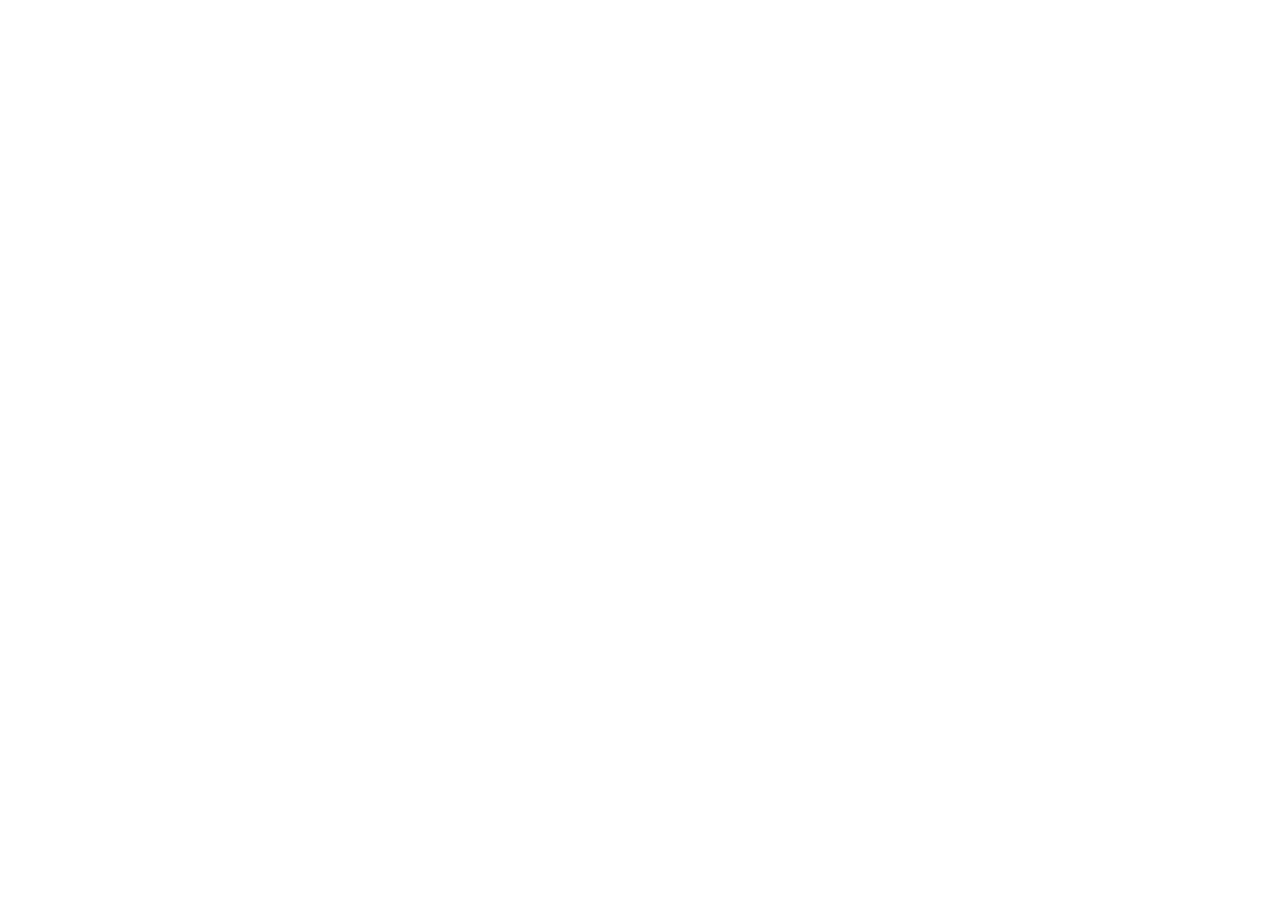
==== albuns.html @ 62421e61 "Atualização de trabalho" ====
<!DOCTYPE html>
<html lang="pt-BR">
<head>
    <meta charset="UTF-8">
    <meta name="viewport" content="width=device-width, initial-scale=1.0">
    <title>Álbuns</title>
</head>
<body>
    
</body>
</html>
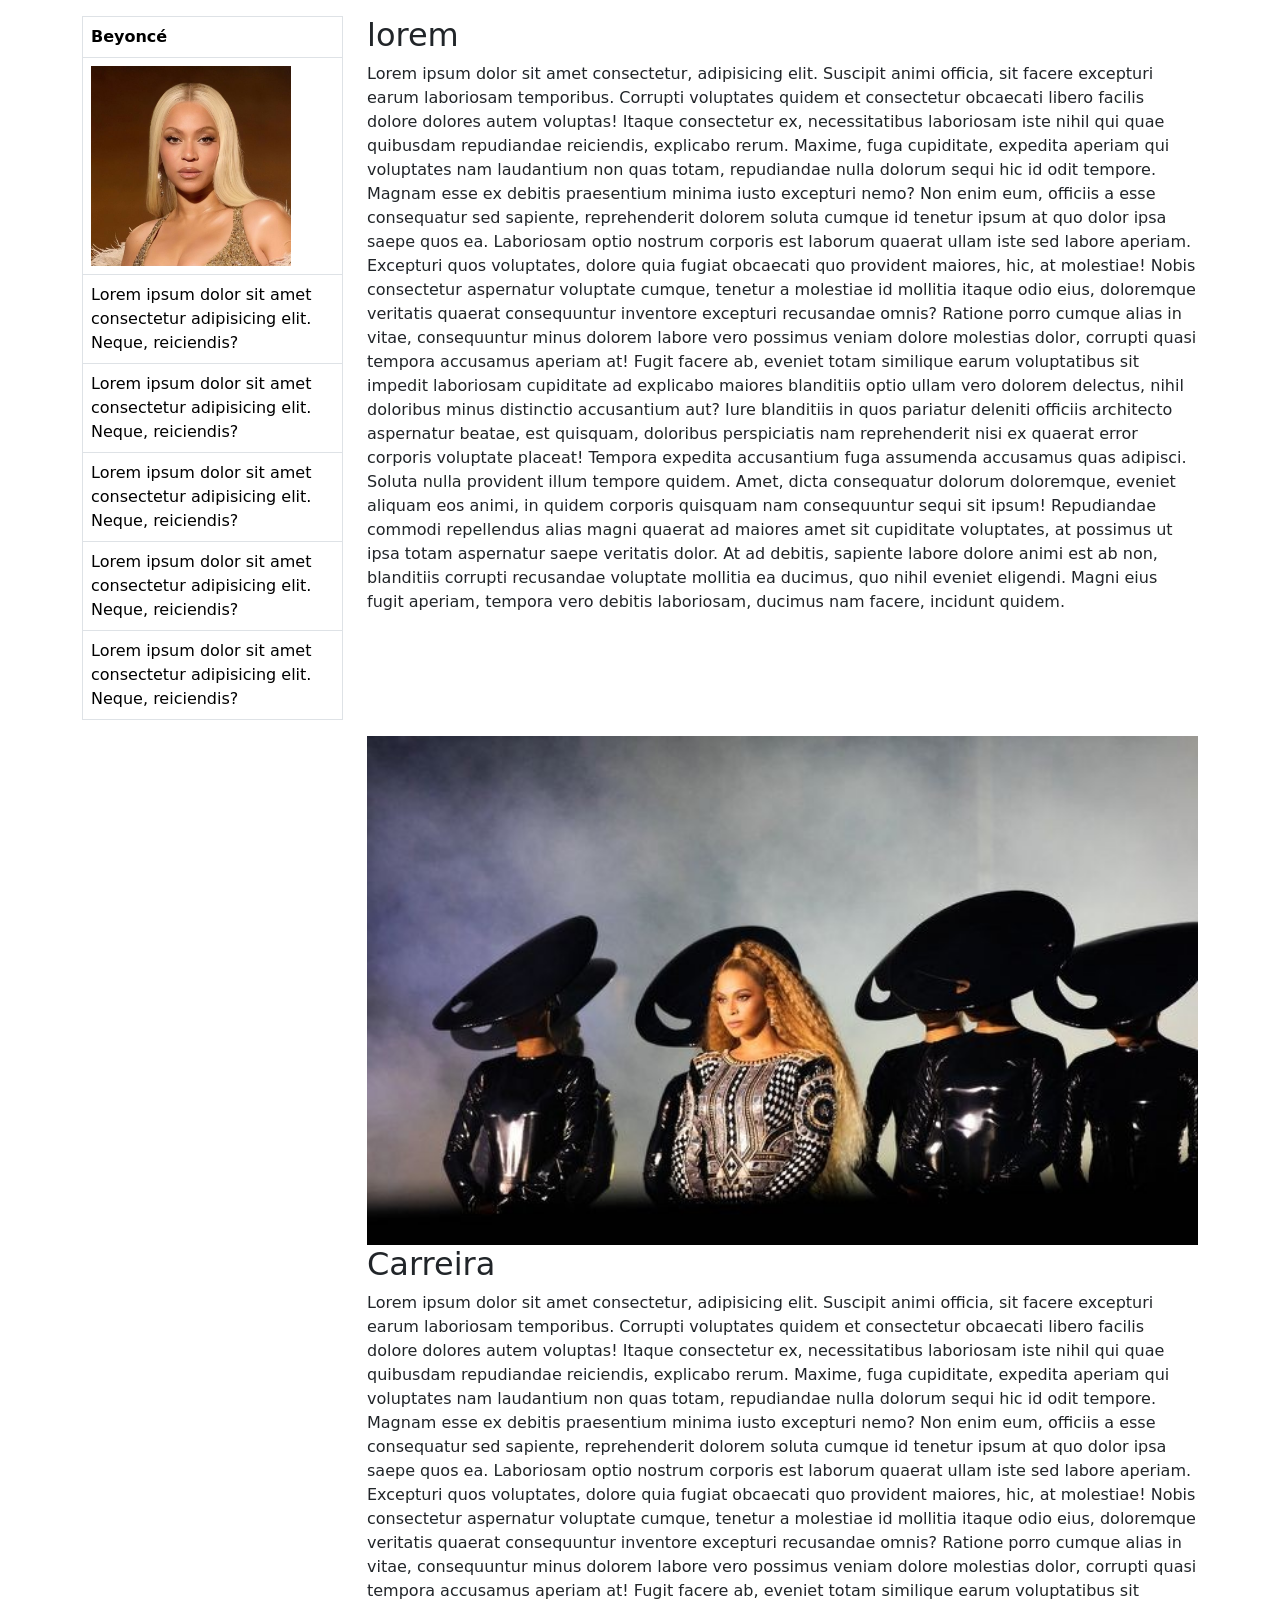
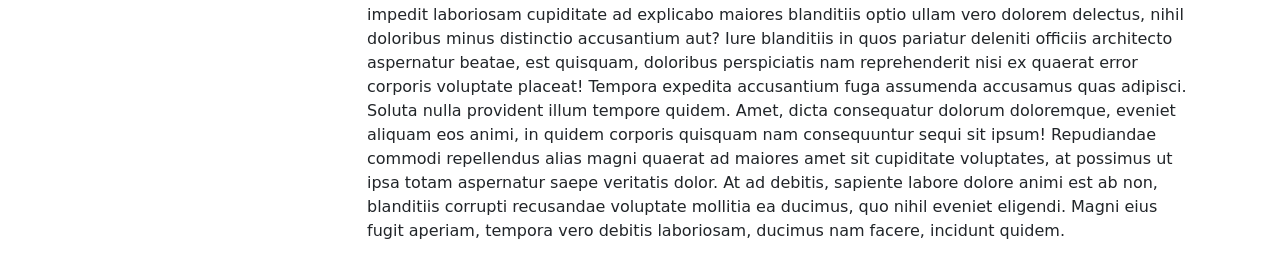
==== commit 851d222f: "Atualização - 22:50" ====
--- a/albuns.html
+++ b/albuns.html
@@ -1,11 +1,65 @@
 <!DOCTYPE html>
 <html lang="pt-BR">
+
 <head>
     <meta charset="UTF-8">
     <meta name="viewport" content="width=device-width, initial-scale=1.0">
-    <title>Álbuns</title>
+    <link href="https://cdn.jsdelivr.net/npm/bootstrap@5.3.3/dist/css/bootstrap.min.css" rel="stylesheet"
+        integrity="sha384-QWTKZyjpPEjISv5WaRU9OFeRpok6YctnYmDr5pNlyT2bRjXh0JMhjY6hW+ALEwIH" crossorigin="anonymous">
+        <link rel="stylesheet" href="css/albun.css">
+    <title>teste</title>
 </head>
+
 <body>
-    
+    <div class="container mt-3" >
+        <div class="row align-items-start">
+            <div class="col-12 col-md-3 col-lg-3">
+                <table class="table table-bordered">
+                    <thead>
+                        <tr>
+                            <th>Beyoncé</th>
+                        </tr>
+                    </thead>
+                    <tbody>
+                        <tr>
+                            <td>
+                                <img src="image/beyonce.jpg" alt="" width="200">
+                            </td>
+                        </tr>
+                        <tr>
+                            <td>Lorem ipsum dolor sit amet consectetur adipisicing elit. Neque, reiciendis?</td>
+                        </tr>
+                        <tr>
+                            <td>Lorem ipsum dolor sit amet consectetur adipisicing elit. Neque, reiciendis?</td>
+                        </tr>
+                        <tr>
+                            <td>Lorem ipsum dolor sit amet consectetur adipisicing elit. Neque, reiciendis?</td>
+                        </tr>
+                        <tr>
+                            <td>Lorem ipsum dolor sit amet consectetur adipisicing elit. Neque, reiciendis?</td>
+                        </tr>
+                        <tr>
+                            <td>Lorem ipsum dolor sit amet consectetur adipisicing elit. Neque, reiciendis?</td>
+                        </tr>
+                    </tbody>
+                </table>
+            </div>
+            <div class="col-12 col-md-9 col-lg-9 ms-auto">
+                <h2>lorem</h2>
+                <p>Lorem ipsum dolor sit amet consectetur, adipisicing elit. Suscipit animi officia, sit facere excepturi earum laboriosam temporibus. Corrupti voluptates quidem et consectetur obcaecati libero facilis dolore dolores autem voluptas! Itaque consectetur ex, necessitatibus laboriosam iste nihil qui quae quibusdam repudiandae reiciendis, explicabo rerum. Maxime, fuga cupiditate, expedita aperiam qui voluptates nam laudantium non quas totam, repudiandae nulla dolorum sequi hic id odit tempore. Magnam esse ex debitis praesentium minima iusto excepturi nemo? Non enim eum, officiis a esse consequatur sed sapiente, reprehenderit dolorem soluta cumque id tenetur ipsum at quo dolor ipsa saepe quos ea. Laboriosam optio nostrum corporis est laborum quaerat ullam iste sed labore aperiam. Excepturi quos voluptates, dolore quia fugiat obcaecati quo provident maiores, hic, at molestiae! Nobis consectetur aspernatur voluptate cumque, tenetur a molestiae id mollitia itaque odio eius, doloremque veritatis quaerat consequuntur inventore excepturi recusandae omnis? Ratione porro cumque alias in vitae, consequuntur minus dolorem labore vero possimus veniam dolore molestias dolor, corrupti quasi tempora accusamus aperiam at! Fugit facere ab, eveniet totam similique earum voluptatibus sit impedit laboriosam cupiditate ad explicabo maiores blanditiis optio ullam vero dolorem delectus, nihil doloribus minus distinctio accusantium aut? Iure blanditiis in quos pariatur deleniti officiis architecto aspernatur beatae, est quisquam, doloribus perspiciatis nam reprehenderit nisi ex quaerat error corporis voluptate placeat! Tempora expedita accusantium fuga assumenda accusamus quas adipisci. Soluta nulla provident illum tempore quidem. Amet, dicta consequatur dolorum doloremque, eveniet aliquam eos animi, in quidem corporis quisquam nam consequuntur sequi sit ipsum! Repudiandae commodi repellendus alias magni quaerat ad maiores amet sit cupiditate voluptates, at possimus ut ipsa totam aspernatur saepe veritatis dolor. At ad debitis, sapiente labore dolore animi est ab non, blanditiis corrupti recusandae voluptate mollitia ea ducimus, quo nihil eveniet eligendi. Magni eius fugit aperiam, tempora vero debitis laboriosam, ducimus nam facere, incidunt quidem.</p>
+            </div>
+            <div class="p col-12 col-md-9 col-lg-9 ms-auto">
+                <img src="image/formation.jpg" alt="Formation" class="img-fluid w-100">
+            </div>     
+            <div class="col-12 col-md-9 col-lg-9 ms-auto">
+                <h2>Carreira</h2>
+                <p>Lorem ipsum dolor sit amet consectetur, adipisicing elit. Suscipit animi officia, sit facere excepturi earum laboriosam temporibus. Corrupti voluptates quidem et consectetur obcaecati libero facilis dolore dolores autem voluptas! Itaque consectetur ex, necessitatibus laboriosam iste nihil qui quae quibusdam repudiandae reiciendis, explicabo rerum. Maxime, fuga cupiditate, expedita aperiam qui voluptates nam laudantium non quas totam, repudiandae nulla dolorum sequi hic id odit tempore. Magnam esse ex debitis praesentium minima iusto excepturi nemo? Non enim eum, officiis a esse consequatur sed sapiente, reprehenderit dolorem soluta cumque id tenetur ipsum at quo dolor ipsa saepe quos ea. Laboriosam optio nostrum corporis est laborum quaerat ullam iste sed labore aperiam. Excepturi quos voluptates, dolore quia fugiat obcaecati quo provident maiores, hic, at molestiae! Nobis consectetur aspernatur voluptate cumque, tenetur a molestiae id mollitia itaque odio eius, doloremque veritatis quaerat consequuntur inventore excepturi recusandae omnis? Ratione porro cumque alias in vitae, consequuntur minus dolorem labore vero possimus veniam dolore molestias dolor, corrupti quasi tempora accusamus aperiam at! Fugit facere ab, eveniet totam similique earum voluptatibus sit impedit laboriosam cupiditate ad explicabo maiores blanditiis optio ullam vero dolorem delectus, nihil doloribus minus distinctio accusantium aut? Iure blanditiis in quos pariatur deleniti officiis architecto aspernatur beatae, est quisquam, doloribus perspiciatis nam reprehenderit nisi ex quaerat error corporis voluptate placeat! Tempora expedita accusantium fuga assumenda accusamus quas adipisci. Soluta nulla provident illum tempore quidem. Amet, dicta consequatur dolorum doloremque, eveniet aliquam eos animi, in quidem corporis quisquam nam consequuntur sequi sit ipsum! Repudiandae commodi repellendus alias magni quaerat ad maiores amet sit cupiditate voluptates, at possimus ut ipsa totam aspernatur saepe veritatis dolor. At ad debitis, sapiente labore dolore animi est ab non, blanditiis corrupti recusandae voluptate mollitia ea ducimus, quo nihil eveniet eligendi. Magni eius fugit aperiam, tempora vero debitis laboriosam, ducimus nam facere, incidunt quidem.</p>
+            </div>
+        </div>
+    </div>
+    <script src="https://cdn.jsdelivr.net/npm/bootstrap@5.3.3/dist/js/bootstrap.bundle.min.js"
+        integrity="sha384-YvpcrYf0tY3lHB60NNkmXc5s9fDVZLESaAA55NDzOxhy9GkcIdslK1eN7N6jIeHz"
+        crossorigin="anonymous"></script>
 </body>
+
 </html>
--- a/css/albun.css
+++ b/css/albun.css
@@ -0,0 +1 @@
+
